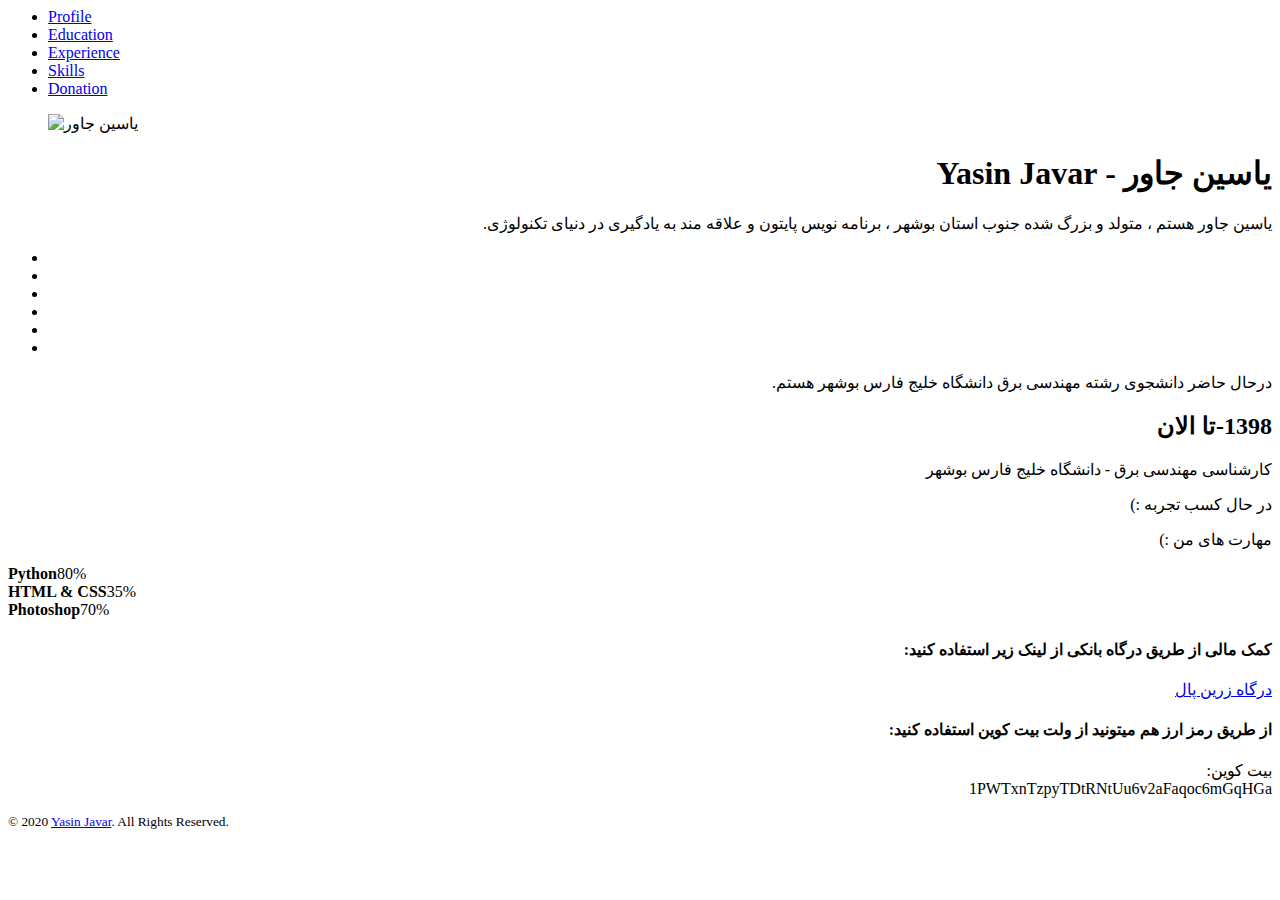
==== index.html @ b3218027 "Update index.html" ====
<!DOCTYPE html dir="rtl" lang="fa">
<!--[if lt IE 7]>      <html class="no-js lt-ie9 lt-ie8 lt-ie7"> <![endif]-->
<!--[if IE 7]>         <html class="no-js lt-ie9 lt-ie8"> <![endif]-->
<!--[if IE 8]>         <html class="no-js lt-ie9"> <![endif]-->
<!--[if gt IE 8]><!--> <html class="no-js"> <!--<![endif]-->
	<head>
	<meta charset="utf-8">
	<meta http-equiv="X-UA-Compatible" content="IE=edge">
	<title>یاسین جاور | Yasin Javar</title>
	<meta name="viewport" content="width=device-width, initial-scale=1">
	<meta name="description" content="یاسین جاور - برنامه نویس پایتون" />


	<meta property="og:title" content=""/>
	<meta property="og:image" content=""/>
	<meta property="og:url" content=""/>
	<meta property="og:site_name" content=""/>
	<meta property="og:description" content=""/>
	<meta name="twitter:title" content="" />
	<meta name="twitter:image" content="" />
	<meta name="twitter:url" content="" />
	<meta name="twitter:card" content="" />
	<link rel="shortcut icon" href="favicon.ico">

	
	<!-- Animate.css -->
	<link rel="stylesheet" href="css/animate.css">
	<!-- Icomoon Icon Fonts-->
	<link rel="stylesheet" href="css/icomoon.css">
	<!-- Bootstrap  -->
	<link rel="stylesheet" href="css/bootstrap.css">
	<!-- Theme style  -->
	<link rel="stylesheet" href="css/style.css">

	<!-- Modernizr JS -->
	<script src="js/modernizr-2.6.2.min.js"></script>
	<!-- FOR IE9 below -->
	<!--[if lt IE 9]>
	<script src="js/respond.min.js"></script>
	<![endif]-->

	</head>
	<body style="background-image: url(images/bg_img.jpg);">
	
	<div id="fh5co-main">
		<div class="fh5co-tab-wrap">
			<ul class="fh5co-tab-menu">
				<li class="active"><a href="#" data-tab="1"><span class="icon icon-user"></span><span class="menu-text">Profile</span></a></li>
				<li><a href="#" data-tab="2"><span class="icon icon-graduation-cap"></span><span class="menu-text">Education</span></a></li>
				<li><a href="#" data-tab="3"><span class="icon icon-black-tie"></span><span class="menu-text">Experience</span></a></li>
				<li><a href="#" data-tab="4" data-pie="yes"><span class="icon icon-fighter-jet"></span><span class="menu-text">Skills</span></a></li>
				<li><a href="#" data-tab="5" data-pie="yes"><span class="icon icon-wallet"></span><span class="menu-text">Donation</span></a></li>
			</ul>
			<div class="fh5co-tab-content active" data-content="1">
				<div class="fh5co-content-inner text-center">
					<div class="row row-bottom-padded-sm">
						<div class="col-md-12">
							<figure>
								<img src="images/profile_img.png" alt="یاسین جاور">
							</figure>
							<h1 style="direction:rtl">یاسین جاور - Yasin Javar</h1>
							<p style="direction:rtl">یاسین جاور هستم ، متولد و بزرگ شده جنوب استان بوشهر ، برنامه نویس پایتون و علاقه مند به یادگیری در دنیای تکنولوژی.  </p>

						</div>
					</div>
					<ul class="fh5co-social">
						<li><a href="mailto:Ya80in@gmail.com"><i class="icon-envelope"></i></a></li>
						<li><a href="https://Twitter.com/YasinJavar"><i class="icon-twitter"></i></a></li>
						<li><a href="https://T.me/localhoct"><i class="icon-paper-plane"></i></a></li>
						<li><a href="https://Instagram.com/1yasin8"><i class="icon-instagram"></i></a></li>
						<li><a href="http://github.com/localhoct/"><i class="icon-github"></i></a></li>
						<li><a href="https://www.linkedin.com/in/yasin-javar-894683202"><i class="icon-linkedin"></i></a></li>
					</ul>
				</div>
			</div>
			<div class="fh5co-tab-content" data-content="2" style="direction:rtl">
				<div class="fh5co-content-inner" >
					<div class="row">
						<div class="col-md-12">
							<p style="direction:rtl">  درحال حاضر دانشجوی رشته مهندسی برق دانشگاه خلیج فارس بوشهر هستم.</p>

							<div class="fh5co-feature">
								<div class="fh5co-icon">
									<i class="icon-graduation-cap"></i>
								</div>
								<div class="fh5co-text">
									<h2>  1398-تا الان</h2>
									<p>  کارشناسی مهندسی برق - دانشگاه خلیج فارس بوشهر </p>
								</div>
							</div>


						</div>
						
					</div>
				</div>
			</div>
			<div class="fh5co-tab-content" data-content="3">
				<div class="fh5co-content-inner">
					<div class="row">
						<div class="col-md-12">

							<p style="direction:rtl" >در حال کسب تجربه :)</p>

						</div>

					</div>
				</div>
			</div>
			<div class="fh5co-tab-content" data-content="4">
				<div class="fh5co-content-inner">
					<div class="row">
						<div class="col-md-12">
							<p style="direction:rtl" >مهارت های من :)</p>
						</div>
						<div class="col-md-4 col-sm-6 col-xs-12 text-center">
							<div class="chart" data-percent="60"><span><strong>Python</strong>80%</span></div>
						</div>
						<div class="col-md-4 col-sm-6 col-xs-12 text-center">
							<div class="chart" data-percent="35"><span><strong>HTML & CSS</strong>35%</span></div>
						</div>
						<div class="col-md-4 col-sm-6 col-xs-12 text-center">
							<div class="chart" data-percent="60"><span><strong>Photoshop</strong>70%</span></div>
						</div>


					</div>
				</div>
			</div>
			<div class="fh5co-tab-content" data-content="5">
				<div class="fh5co-content-inner">
					<div class="row">
						<h4 style="direction:rtl">کمک مالی از طریق درگاه بانکی از لینک زیر استفاده کنید: </h4>
						<p style="direction:rtl"><a href="https://zarinp.al/yasinjavar">درگاه زرین پال</a> </p>
						<h4 style="direction:rtl">از طریق رمز ارز هم میتونید از ولت بیت کوین استفاده کنید: </h4>
						<p style="direction:rtl" >بیت کوین: <br>1PWTxnTzpyTDtRNtUu6v2aFaqoc6mGqHGa</p>


					</div>
				</div>
			</div>
		</div>
		<footer id="fh5co-footer">
			<div class="row">
				<div class="col-md-6 col-md-offset-3 text-center">
					<small>
						&copy; 2020 <a href="/">Yasin Javar</a>. All Rights Reserved. <span class="fh5co-author">
					</small>
				</div>
			</div>
		</footer>
	</div>

	<script src="js/jquery.min.js"></script>
	<script src="js/jquery.easing.1.3.js"></script>
	<script src="js/bootstrap.min.js"></script>
	<script src="js/jquery.waypoints.min.js"></script>
	<script src="js/jquery.easypiechart.min.js"></script>
	<script src="js/main.js"></script>
	</body>
</html>
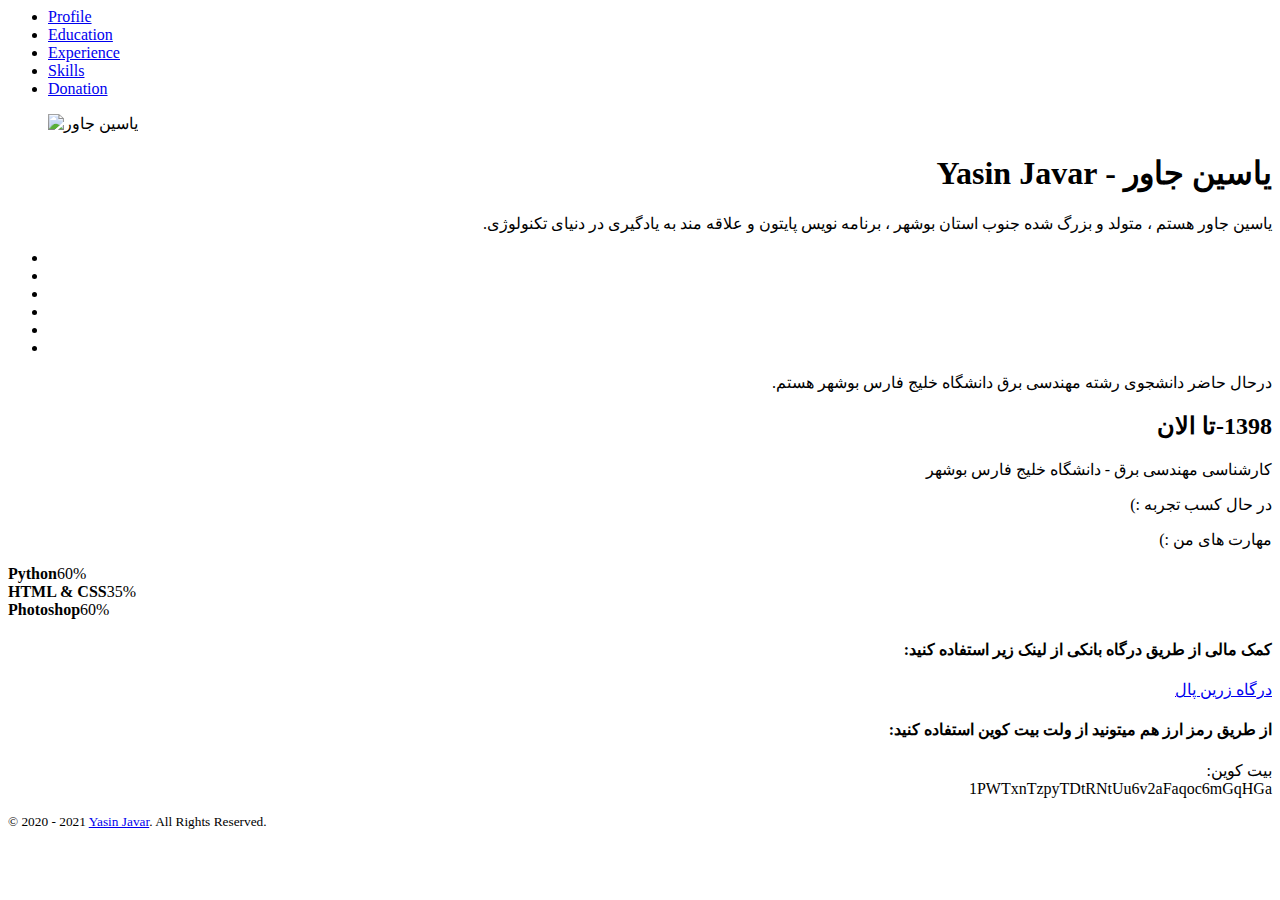
==== commit c17c31d7: "Update index.html" ====
--- a/index.html
+++ b/index.html
@@ -115,13 +115,13 @@
 							<p style="direction:rtl" >مهارت های من :)</p>
 						</div>
 						<div class="col-md-4 col-sm-6 col-xs-12 text-center">
-							<div class="chart" data-percent="60"><span><strong>Python</strong>80%</span></div>
+							<div class="chart" data-percent="60"><span><strong>Python</strong>60%</span></div>
 						</div>
 						<div class="col-md-4 col-sm-6 col-xs-12 text-center">
 							<div class="chart" data-percent="35"><span><strong>HTML & CSS</strong>35%</span></div>
 						</div>
 						<div class="col-md-4 col-sm-6 col-xs-12 text-center">
-							<div class="chart" data-percent="60"><span><strong>Photoshop</strong>70%</span></div>
+							<div class="chart" data-percent="60"><span><strong>Photoshop</strong>60%</span></div>
 						</div>
 
 
@@ -145,7 +145,7 @@
 			<div class="row">
 				<div class="col-md-6 col-md-offset-3 text-center">
 					<small>
-						&copy; 2020 <a href="/">Yasin Javar</a>. All Rights Reserved. <span class="fh5co-author">
+						&copy; 2020 - 2021 <a href="/">Yasin Javar</a>. All Rights Reserved. <span class="fh5co-author">
 					</small>
 				</div>
 			</div>
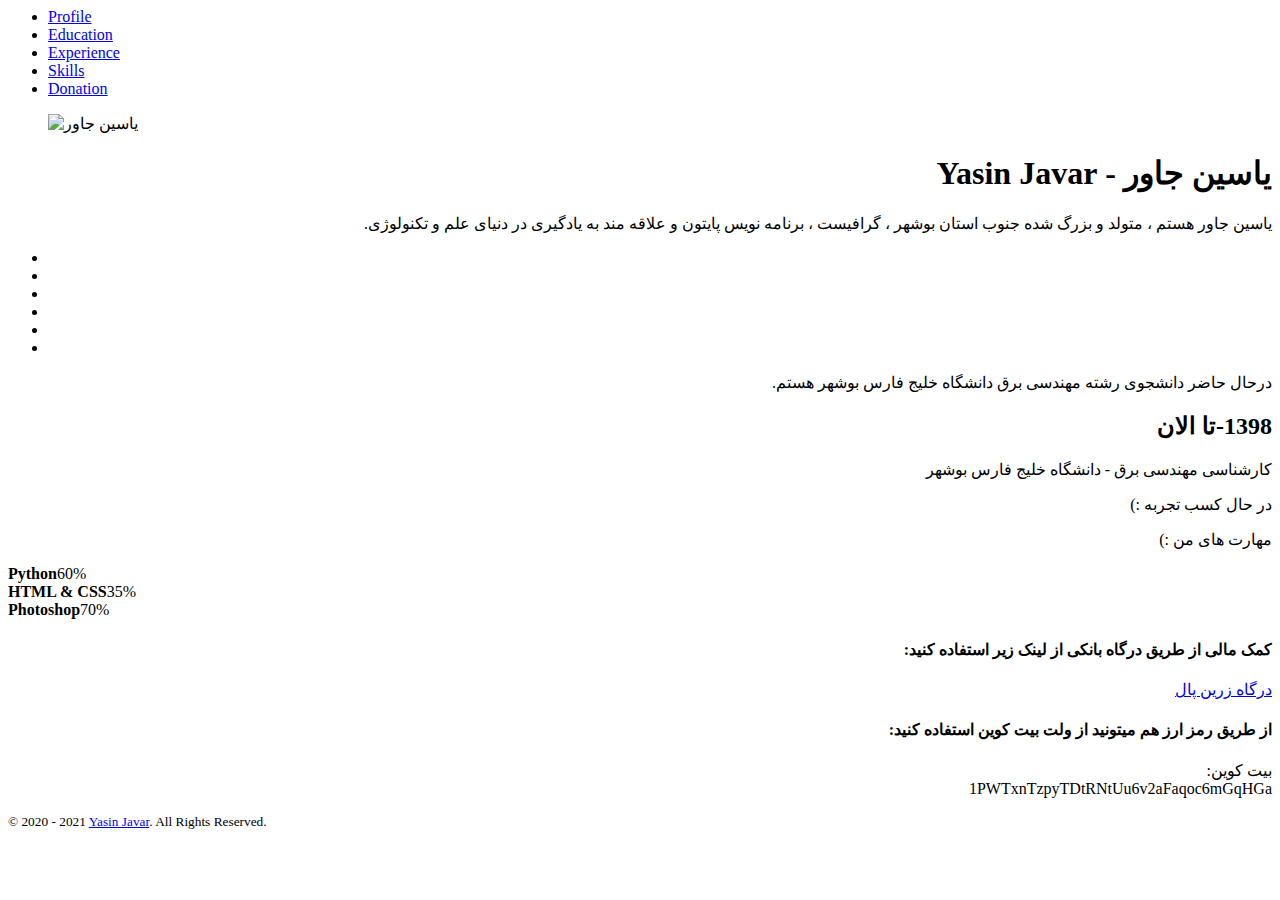
==== commit dacce3bb: "Update index.html" ====
--- a/index.html
+++ b/index.html
@@ -60,7 +60,7 @@
 								<img src="images/profile_img.png" alt="یاسین جاور">
 							</figure>
 							<h1 style="direction:rtl">یاسین جاور - Yasin Javar</h1>
-							<p style="direction:rtl">یاسین جاور هستم ، متولد و بزرگ شده جنوب استان بوشهر ، برنامه نویس پایتون و علاقه مند به یادگیری در دنیای تکنولوژی.  </p>
+							<p style="direction:rtl">یاسین جاور هستم ، متولد و بزرگ شده جنوب استان بوشهر ، گرافیست ، برنامه نویس پایتون و علاقه مند به یادگیری در دنیای علم و  تکنولوژی.   </p>
 
 						</div>
 					</div>
@@ -121,7 +121,7 @@
 							<div class="chart" data-percent="35"><span><strong>HTML & CSS</strong>35%</span></div>
 						</div>
 						<div class="col-md-4 col-sm-6 col-xs-12 text-center">
-							<div class="chart" data-percent="60"><span><strong>Photoshop</strong>60%</span></div>
+							<div class="chart" data-percent="70"><span><strong>Photoshop</strong>70%</span></div>
 						</div>
 
 
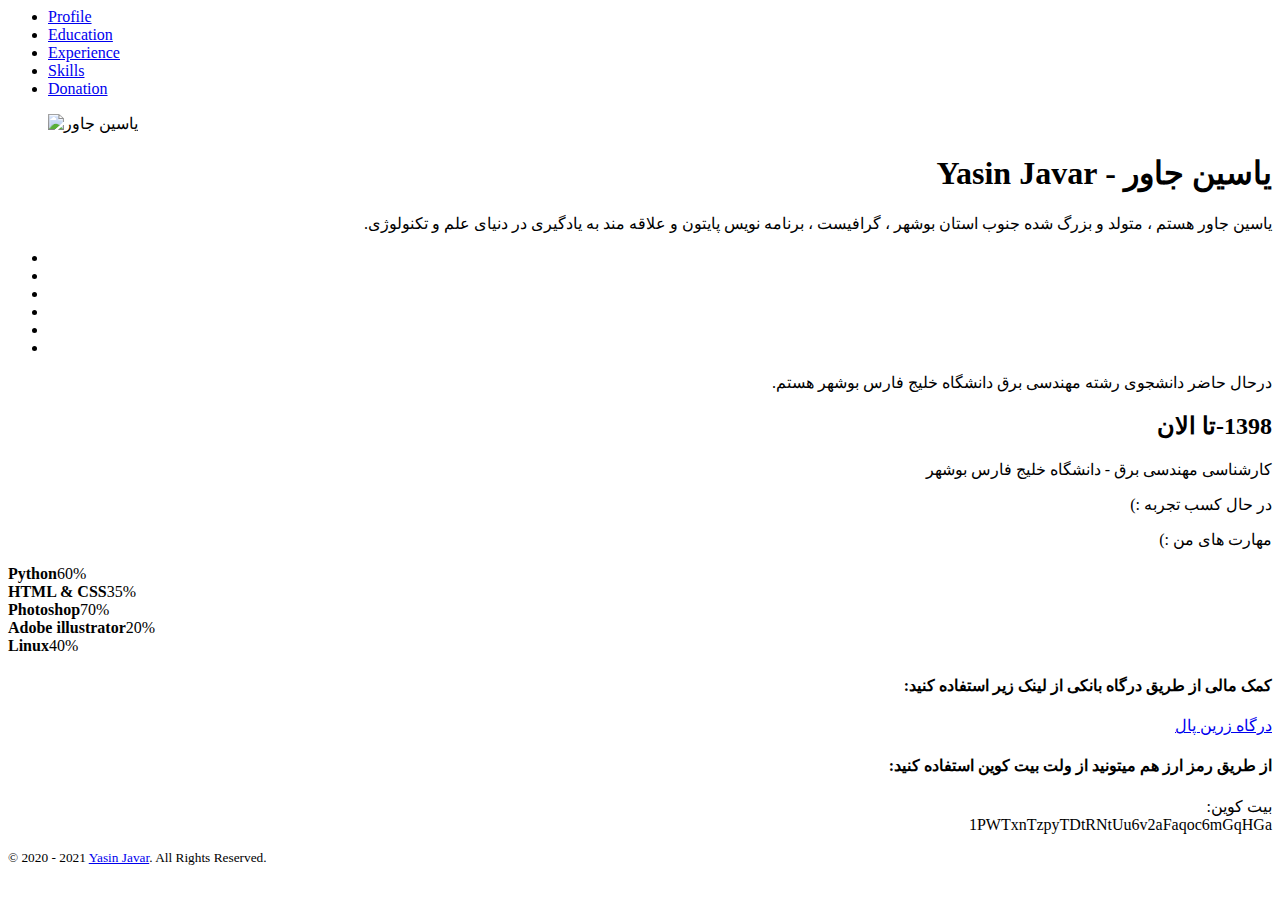
==== commit aab845d8: "Update index.html" ====
--- a/index.html
+++ b/index.html
@@ -12,11 +12,11 @@
 	<meta name="description" content="یاسین جاور - برنامه نویس پایتون" />
 
 
-	<meta property="og:title" content=""/>
-	<meta property="og:image" content=""/>
-	<meta property="og:url" content=""/>
-	<meta property="og:site_name" content=""/>
-	<meta property="og:description" content=""/>
+	<meta property="og:title" content="یاسین جاور | Yasinjavar"/>
+	<meta property="og:image" content="یاسین جاور | Yasinjavar"/>
+	<meta property="og:url" content="yasinjavar.ir"/>
+	<meta property="og:site_name" content="یاسین جاور | Yasinjavar"/>
+	<meta property="og:description" content="یاسین جاور | Yasinjavar"/>
 	<meta name="twitter:title" content="" />
 	<meta name="twitter:image" content="" />
 	<meta name="twitter:url" content="" />
@@ -123,6 +123,12 @@
 						<div class="col-md-4 col-sm-6 col-xs-12 text-center">
 							<div class="chart" data-percent="70"><span><strong>Photoshop</strong>70%</span></div>
 						</div>
+						<div class="col-md-4 col-sm-6 col-xs-12 text-center">
+							<div class="chart" data-percent="20"><span><strong>Adobe illustrator</strong>20%</span></div>
+						</div>
+						<div class="col-md-4 col-sm-6 col-xs-12 text-center">
+							<div class="chart" data-percent="40"><span><strong>Linux</strong>40%</span></div>
+						</div>
 
 
 					</div>
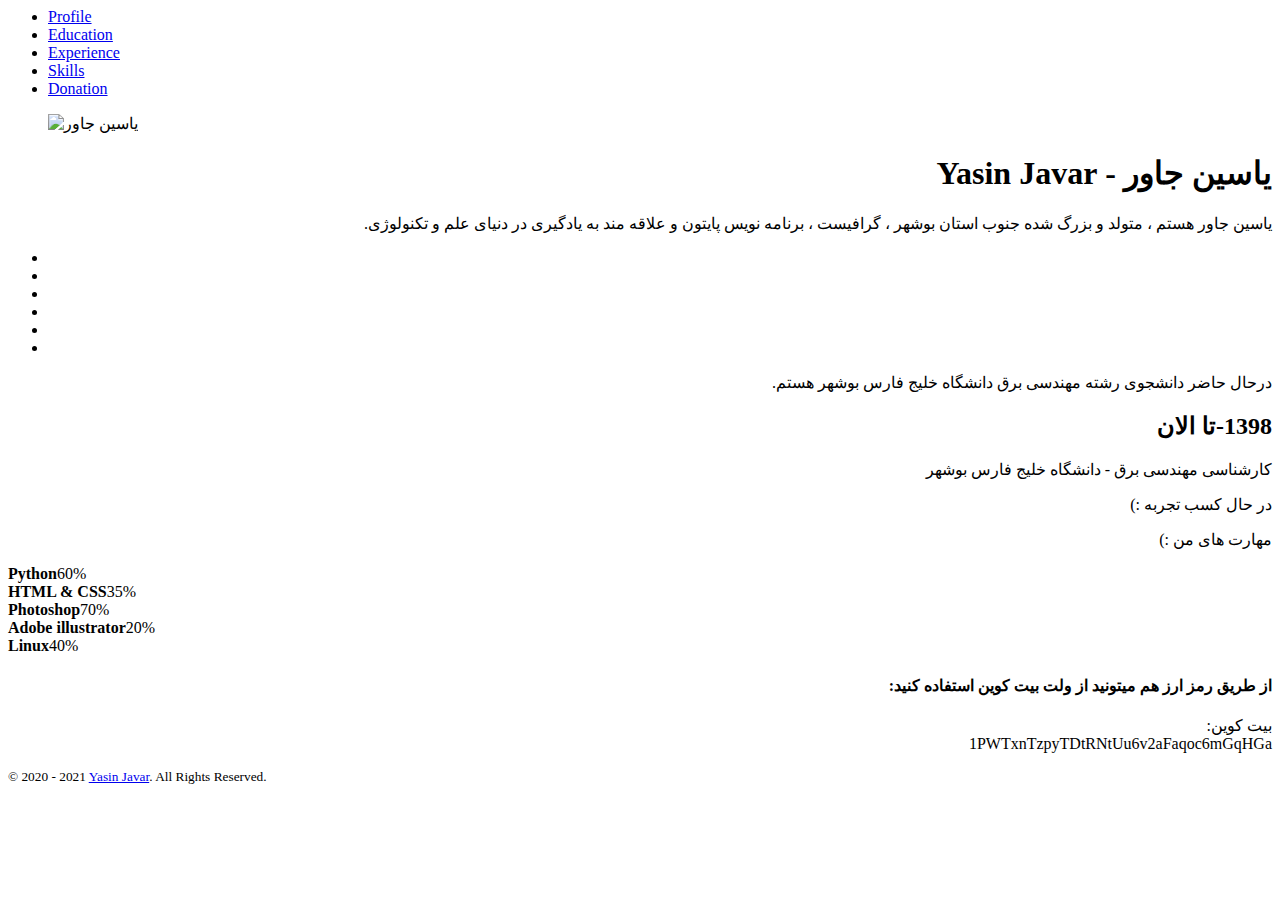
==== commit 96ebb1b7: "Update index.html" ====
--- a/index.html
+++ b/index.html
@@ -137,8 +137,10 @@
 			<div class="fh5co-tab-content" data-content="5">
 				<div class="fh5co-content-inner">
 					<div class="row">
+						<!--
 						<h4 style="direction:rtl">کمک مالی از طریق درگاه بانکی از لینک زیر استفاده کنید: </h4>
 						<p style="direction:rtl"><a href="https://zarinp.al/yasinjavar">درگاه زرین پال</a> </p>
+						-->
 						<h4 style="direction:rtl">از طریق رمز ارز هم میتونید از ولت بیت کوین استفاده کنید: </h4>
 						<p style="direction:rtl" >بیت کوین: <br>1PWTxnTzpyTDtRNtUu6v2aFaqoc6mGqHGa</p>
 
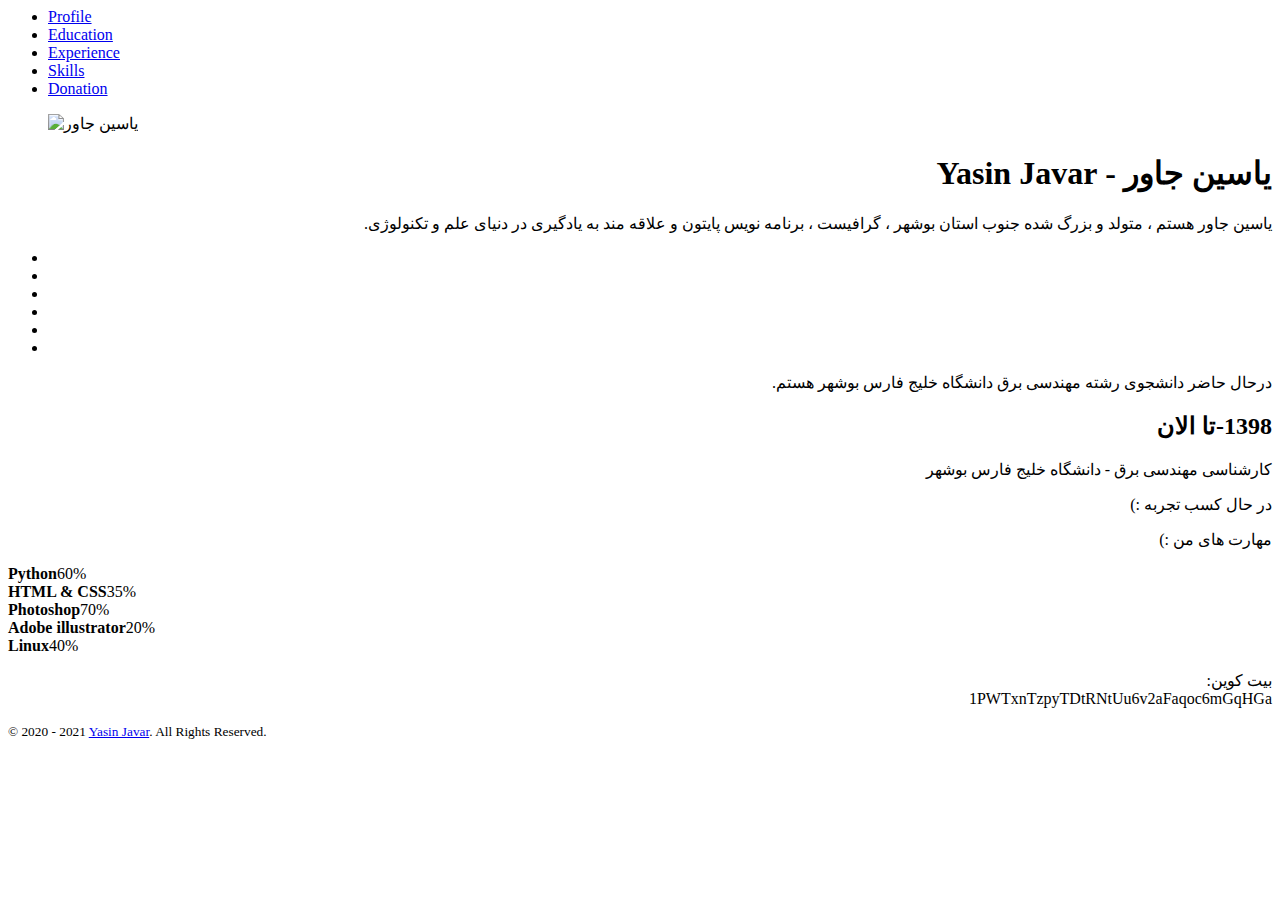
==== commit 71f06977: "Update index.html" ====
--- a/index.html
+++ b/index.html
@@ -140,8 +140,9 @@
 						<!--
 						<h4 style="direction:rtl">کمک مالی از طریق درگاه بانکی از لینک زیر استفاده کنید: </h4>
 						<p style="direction:rtl"><a href="https://zarinp.al/yasinjavar">درگاه زرین پال</a> </p>
+						
+						<h4 style="direction:rtl">از طریق رمز ارز هم میتونید از ولت بیت کوین استفاده کنید: </h4>
 						-->
-						<h4 style="direction:rtl">از طریق رمز ارز هم میتونید از ولت بیت کوین استفاده کنید: </h4>
 						<p style="direction:rtl" >بیت کوین: <br>1PWTxnTzpyTDtRNtUu6v2aFaqoc6mGqHGa</p>
 
 
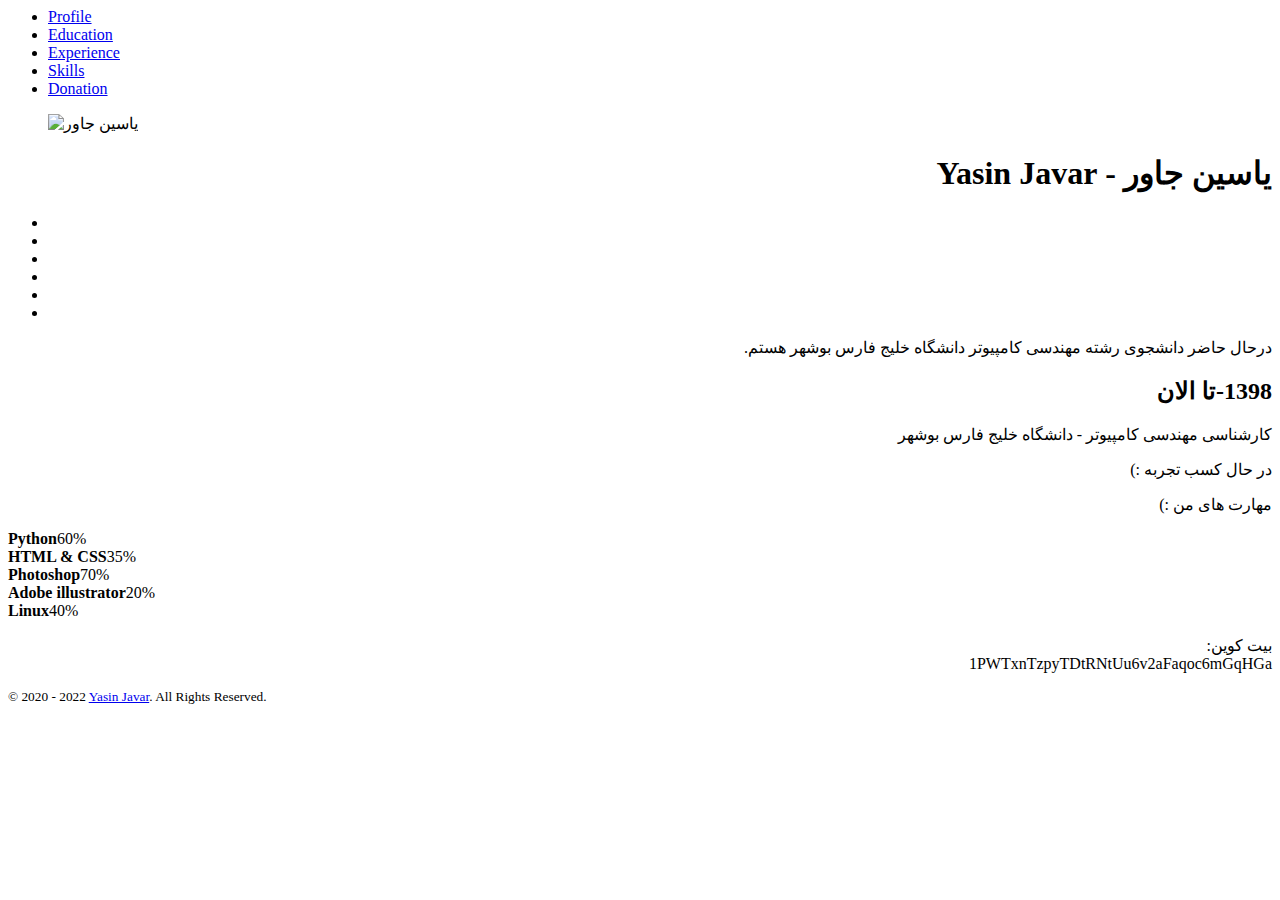
==== commit ac1a2da1: "Merge branch 'main' of https://github.com/localhoct/YasinJavar.ir" ====
--- a/index.html
+++ b/index.html
@@ -60,8 +60,8 @@
 								<img src="images/profile_img.png" alt="یاسین جاور">
 							</figure>
 							<h1 style="direction:rtl">یاسین جاور - Yasin Javar</h1>
-							<p style="direction:rtl">یاسین جاور هستم ، متولد و بزرگ شده جنوب استان بوشهر ، گرافیست ، برنامه نویس پایتون و علاقه مند به یادگیری در دنیای علم و  تکنولوژی.   </p>
-
+							<p style="direction:rtl"></p>
+<!-- یاسین جاور هستم ، متولد و بزرگ شده جنوب استان بوشهر ، گرافیست ، برنامه نویس پایتون و علاقه مند به یادگیری در دنیای علم و  تکنولوژی.    -->
 						</div>
 					</div>
 					<ul class="fh5co-social">
@@ -78,7 +78,7 @@
 				<div class="fh5co-content-inner" >
 					<div class="row">
 						<div class="col-md-12">
-							<p style="direction:rtl">  درحال حاضر دانشجوی رشته مهندسی برق دانشگاه خلیج فارس بوشهر هستم.</p>
+							<p style="direction:rtl">  درحال حاضر دانشجوی رشته مهندسی کامپیوتر دانشگاه خلیج فارس بوشهر هستم.</p>
 
 							<div class="fh5co-feature">
 								<div class="fh5co-icon">
@@ -86,7 +86,7 @@
 								</div>
 								<div class="fh5co-text">
 									<h2>  1398-تا الان</h2>
-									<p>  کارشناسی مهندسی برق - دانشگاه خلیج فارس بوشهر </p>
+									<p>  کارشناسی مهندسی کامپیوتر - دانشگاه خلیج فارس بوشهر </p>
 								</div>
 							</div>
 
@@ -115,19 +115,19 @@
 							<p style="direction:rtl" >مهارت های من :)</p>
 						</div>
 						<div class="col-md-4 col-sm-6 col-xs-12 text-center">
-							<div class="chart" data-percent="60"><span><strong>Python</strong>60%</span></div>
+							<div class="chart" data-percent="40"><span><strong>Python</strong>60%</span></div>
 						</div>
 						<div class="col-md-4 col-sm-6 col-xs-12 text-center">
 							<div class="chart" data-percent="35"><span><strong>HTML & CSS</strong>35%</span></div>
 						</div>
 						<div class="col-md-4 col-sm-6 col-xs-12 text-center">
-							<div class="chart" data-percent="70"><span><strong>Photoshop</strong>70%</span></div>
+							<div class="chart" data-percent="60"><span><strong>Photoshop</strong>70%</span></div>
 						</div>
 						<div class="col-md-4 col-sm-6 col-xs-12 text-center">
 							<div class="chart" data-percent="20"><span><strong>Adobe illustrator</strong>20%</span></div>
 						</div>
 						<div class="col-md-4 col-sm-6 col-xs-12 text-center">
-							<div class="chart" data-percent="40"><span><strong>Linux</strong>40%</span></div>
+							<div class="chart" data-percent="35"><span><strong>Linux</strong>40%</span></div>
 						</div>
 
 
@@ -154,7 +154,7 @@
 			<div class="row">
 				<div class="col-md-6 col-md-offset-3 text-center">
 					<small>
-						&copy; 2020 - 2021 <a href="/">Yasin Javar</a>. All Rights Reserved. <span class="fh5co-author">
+						&copy; 2020 - 2022 <a href="/">Yasin Javar</a>. All Rights Reserved. <span class="fh5co-author">
 					</small>
 				</div>
 			</div>
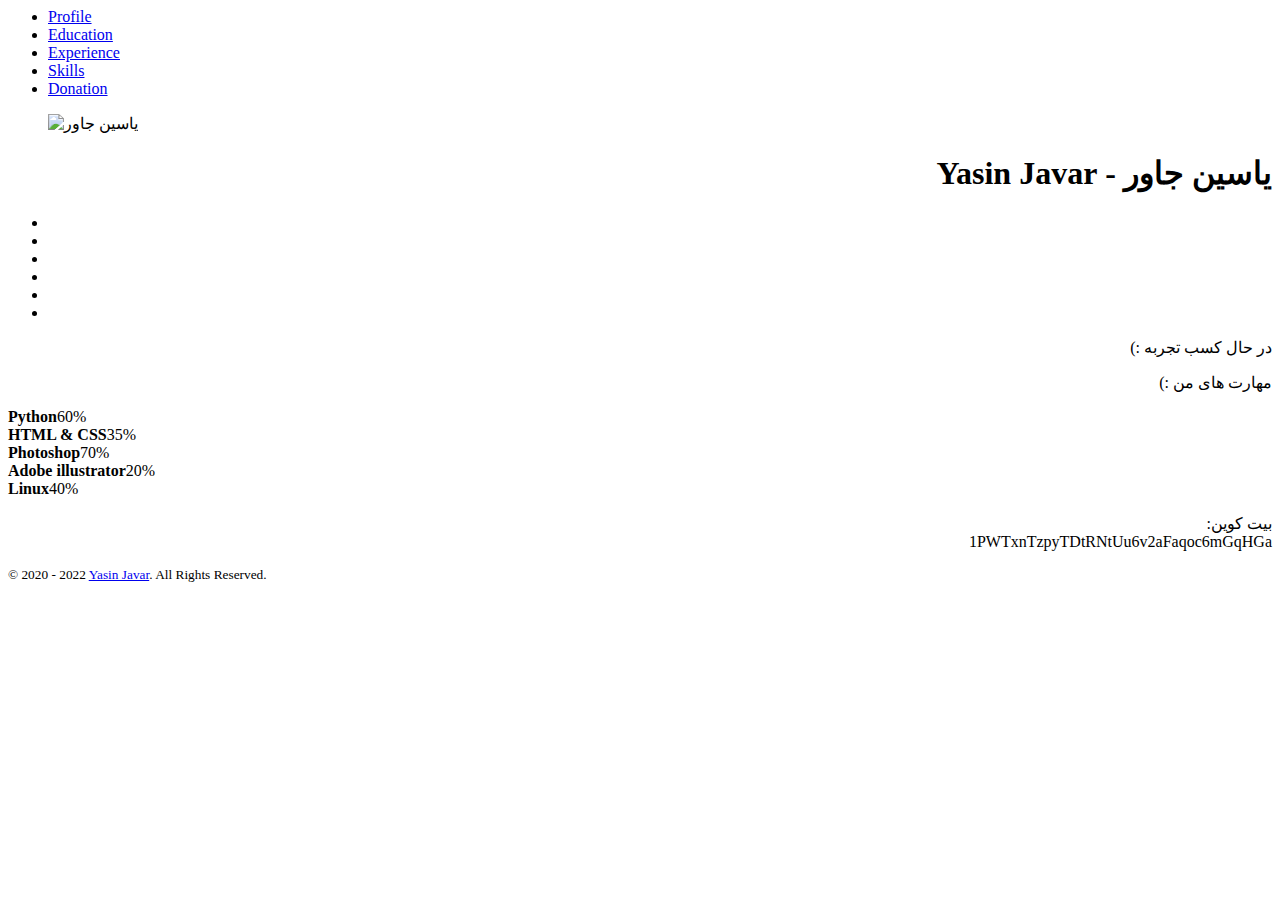
==== commit 3b4b7282: "Update index.html" ====
--- a/index.html
+++ b/index.html
@@ -74,7 +74,7 @@
 					</ul>
 				</div>
 			</div>
-			<div class="fh5co-tab-content" data-content="2" style="direction:rtl">
+<!-- 			<div class="fh5co-tab-content" data-content="2" style="direction:rtl">
 				<div class="fh5co-content-inner" >
 					<div class="row">
 						<div class="col-md-12">
@@ -95,7 +95,7 @@
 						
 					</div>
 				</div>
-			</div>
+			</div> -->
 			<div class="fh5co-tab-content" data-content="3">
 				<div class="fh5co-content-inner">
 					<div class="row">
